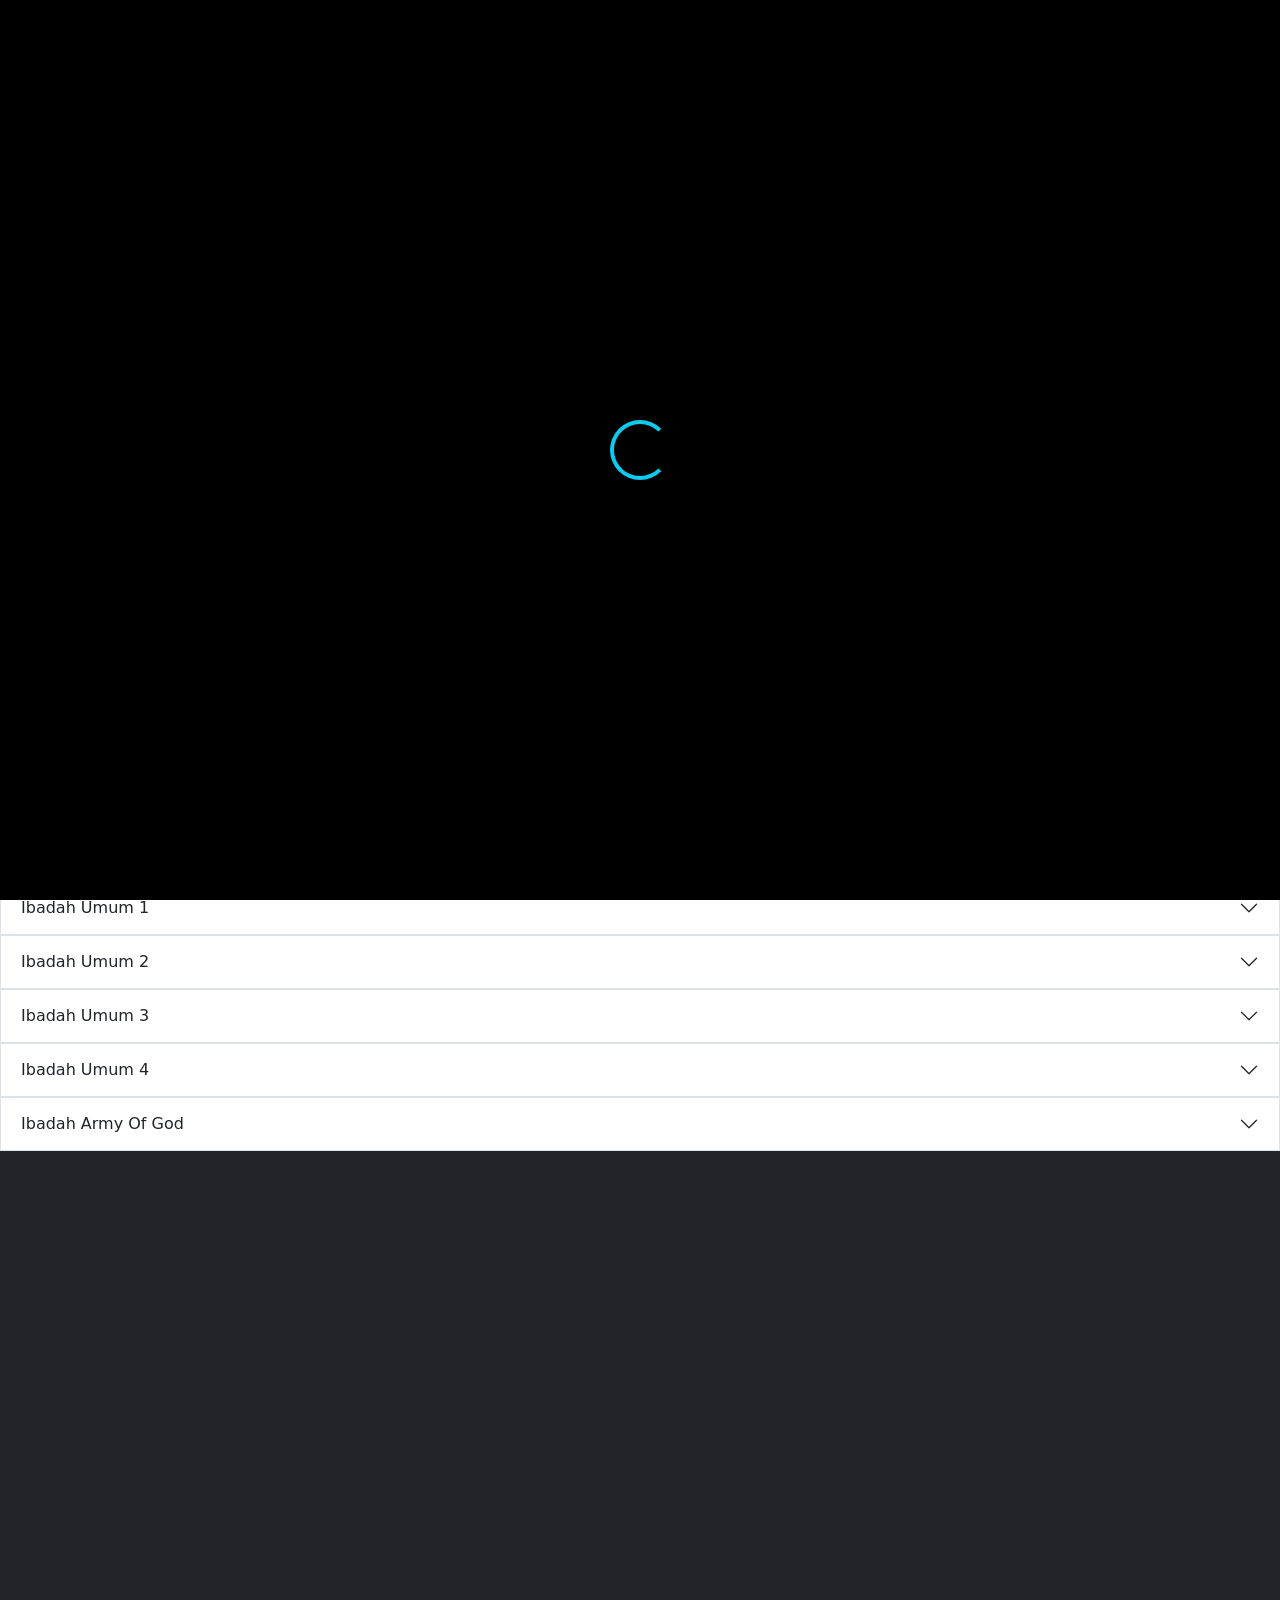
==== sermon-notes/index.html @ 1ae3d8f0 "new web" ====
<!DOCTYPE html>
<html lang="en">

<head>
    <meta charset="UTF-8">
    <meta name="viewport" content="width=device-width, initial-scale=1.0">
    <link href="https://cdn.jsdelivr.net/npm/bootstrap@5.3.3/dist/css/bootstrap.min.css" rel="stylesheet"
        integrity="sha384-QWTKZyjpPEjISv5WaRU9OFeRpok6YctnYmDr5pNlyT2bRjXh0JMhjY6hW+ALEwIH" crossorigin="anonymous">
    <link href="/style.css" rel="stylesheet">
    <link href="/assets/icon.png" rel="icon">
    <title>Sagi Porto</title>
</head>

<body class="bg-dark">

    <!-- loader s-->
    <div class="loader-wrapper">
        <div class="spinner-border text-info" role="status">
            <span class="visually-hidden">Loading...</span>
        </div>
    </div>
    <!-- loader end -->

    <!-- nav s -->
    <nav class="navbar navbar-expand-md navbar-dark bg-dark shadow sticky-top">
        <div class="container">
            <a class="navbar-brand" href="#">
                <img src="/assets/Y-Dev-Logo.png" height="45px" width="45px" style="border-radius: 50%;">
            </a>
            <button class="navbar-toggler" type="button" data-bs-toggle="collapse" data-bs-target="#navbarNav"
                aria-controls="navbarNav" aria-expanded="false" aria-label="Toggle navigation">
                <span class="navbar-toggler-icon"></span>
            </button>
            <div class="collapse navbar-collapse" id="navbarNav">
                <ul class="navbar-nav ms-auto">
                    <li class="nav-item">
                        <a class="nav-link active" aria-current="page" href="/">About</a>
                    </li>
                </ul>
            </div>
        </div>
    </nav>
    <!-- nav e -->

    <!-- head s -->
    <div class="text-light text-center c-container">
        <h1>Want to see my sermon notes??</h1>
        <h5>Scroll down if you want to see XD</h5>
    </div>
    <!-- head e -->

    <!-- content s -->
    <div class="c-container">
        <div class="accordion accordion-flush border" id="sermon09-06-24">
            <div class="accordion-item">
                <h2 class="accordion-header">
                    <button class="accordion-button collapsed" type="button" data-bs-toggle="collapse"
                        data-bs-target="#sermon1-09-06-24" aria-expanded="false" aria-controls="sermon1-09-06-24">
                        Ibadah Umum 1
                    </button>
                </h2>
                <div id="sermon1-09-06-24" class="accordion-collapse collapse" data-bs-parent="#sermon09-06-24">
                    <div class="accordion-body">
                        <h3>Kebebasan – Bebas dari Issue Integritas</h3><br>
                        Ibadah Umum 1 – 9 Juni 2024<br>
                        Pdp. Fandi Gunawan<br>
                        -–-–-–-–-–-–-–-–-–-–-–-–-–-–-–-–-–-–-–-–-–-–-–-–-–-–-–-–·–<br>
                        Bebas = Tidak terikat, bisa memilih.<br>
                        Disaat ini banyak yang memiliki issue dengan integritas nya. Banyak yang salah dalam urutan
                        integritas hidupnya yang harusnya Tuhan-Manusia-Uang/Nafsu (Tuhan mengendalikan manusia, manusia
                        memegang kendali nafsu) menjadi Uang/Nafsu-Manusia-Tuhan (Mengesampingkan Tuhan dan membiarkan
                        nafsu mengendalikan manusia).<br><br>

                        Apa sih integritas itu?<br>
                        Konsisten berpikir, berkata-kata, bertindak dengan benar, dan bertanggungjawab. Meskipun tidak
                        ada yang melihat. Dan orang yang berintegritas harus memiliki buah-buah Roh (terutama penguasaan
                        diri)<br><br>

                        Orang yang berintegritas, PASTI orang akan percaya kepada orang itu, dan orang tidak akan berani
                        mempermainkan orang tersebut.<br>
                        ada 2 jenis kepercayaan<br>
                        Cognitive Trust<br>
                        Actnitive Trust<br><br>

                        Untuk memperoleh Integritas, kita butuh mengetahui 3 Sifat Allah :<br>
                        ✨1. Maha Kudus<br>
                        🟡 Kita tau, bahwa Tuhan itu kudus, oleh karena itu hiduplah kudus seperti-Nya, Kejarlah
                        kekudusan itu di dalam hidupmu.<br>
                        ✨2. Maha Tahu<br>
                        🟡Tuhan itu maha Tahu, oleh karena itu kita harus transparan kepada Tuhan. Jangan sekali-kali
                        kamu mencoba berbohong kepada Tuhan.<br>
                        ✨3. Maha Kuasa<br>
                        🟡Percayalah Dia mampu membalikkan keadaan 180°<br><br>

                        “Anda bisa menjadi raja salomo yang super bijaksana, bisa juga menjadi raja daud yang super
                        menyembah,
                        bisa juga menjadi rasul paulus yang super dalam memberitakan injil kemanapun itu, tetapi jika
                        anda tidak
                        punya hati yang disiplin seperti Yusuf, anda akan jatuh layaknya simson.”<br>
                        -Pdp. Fandi Gunawan<br><br>

                        ⭐Apasih ciri orang yang berintegritas?<br>
                        ✨Yesaya 33:15-16 || Mazmur 24:4<br><br>

                        ✨1. Walk Righteously.<br>
                        🔥Berjalanlah di dalam kebenaran Firman-Nya, jangan sampai orang menganggap dirimu lebih buruk
                        dibanding orang dunia. Jadilah terang-Nya yang benar.<br>
                        ✨2. Speak What Is Right.<br>
                        🔥Matus 5:37 || Amsal 4:24.<br>
                        🔥Bicaralah apa adanya, bicara yang benar, jangan ada dusta di dalam mulutmu.<br>
                        🔥Ingat apa yang kamu katakan itu berkuasa.<br>
                        ✨3. Who Reject Gain From Extortion.<br>
                        🔥Ulangan 16:19<br>
                        🔥Kita memiliki pilihan untuk berkata “Tidak”<br>
                        Berani berkata Tidak :<br>
                        > 1. Direct “No*<br>
                        > 2. The Reflecting “No”<br>
                        > 3. The Reason “No”<br>
                        > 4. The Raincheck “No”<br>
                        > 5. The Enquiring “No”<br>
                        > 6. The Broken Record “No”<br>

                        🔥Jadilah orang yang memiliki prinsip yang kuat, orang yang punya prinsip itulah orang yang
                        lebih dihormati.<br>
                        🔥We Can’t make the all people happy with us.<br>
                        ✨4. Keep Their Hands From Accepting Bribes.<br>
                        🔥Jauhkanlah tanganmu dari hal-hal yang buruk. Jangan sampai Tangan yang engkau pakai untuk
                        memuliakan Tuhan kamu pakai juga untuk menyakiti orang.<br>
                        ✨5. Stop Their Ears Against Plots Of Border<br>
                        🔥Jagalah telingamu dari hal-hal buruk, karena telinga berhubungan langsung dengan hati.<br>
                        ✨6. Shut Their Eyes From Contemplating Evil<br>
                        🔥Ayub 31:1 || Ayub 31:4<br>
                        🔥Jagalah matamu, karena matamu itu adalah cahayamu.<br><br>

                        ⭐Konsekuensi dari Integritas :<br>
                        ✨Dialah seperti orang :<br>
                        1. Will Dwell On Heights<br>
                        2. Refugey Will Be The Mountain Fortress<br>
                        3. Their Bread Will Be Suplied, And Water Will Not Fail Them.<br>
                    </div>
                </div>
            </div>
        </div>
        <div class="accordion accordion-flush border" id="sermon09-06-24">
            <div class="accordion-item">
                <h2 class="accordion-header">
                    <button class="accordion-button collapsed" type="button" data-bs-toggle="collapse"
                        data-bs-target="#sermon2-09-06-24" aria-expanded="false" aria-controls="sermon2-09-06-24">
                        Ibadah Umum 2
                    </button>
                </h2>
                <div id="sermon2-09-06-24" class="accordion-collapse collapse" data-bs-parent="#sermon09-06-24">
                    <div class="accordion-body">
                        <h3>Kebebasan – Bebas dari Hutang</h3><br>
                        Ibadah Umum 2 – 9 Juni 2024<br>
                        Pdp. Fandi Gunawan<br>
                        -–-–-–-–-–-–-–-–-–-–-–-–-–-–-–-–-–-–-–-–-–-–-–-–-–-–-–-–·–<br>
                        Bebas = No issue, Tidak terikat, bisa membuat pilihan.<br>
                        Orang yang berhutang tidaklah bebas, melainkan terikat.<br>
                        Kita (Manusia) harus bisa mengendalikan uang dan nafsu, bukan uang/nafsu yang mengendalikan
                        Manusia.<br><br>

                        Main Verse : 2 Raja-raja 4:1-7<br>
                        Di zaman dulu, seorang janda itu benar-benar hidup dari belas kasihan, bahkan banyak dari mereka
                        yang terikat dengan hutang, entah itu peninggalan dari suaminya, atau mungkin memang janda
                        tersebut yang berhutang.<br><br>

                        ⭐Mengapa bisa terikat dengan hutang? :<br>
                        ✨1. Miss management.<br>
                        Banyak dari orang-orang yang salah dalam mengatur keuangannya, sampai-sampai mereka salah
                        mengambil keputusan dan berakhir dengan berhutang.<br>
                        ✨2. Salah prediksi/salah perhitungan.<br>
                        Banyak juga yang mengalami kesalahan prediksi. Mereka berpikir mereka bisa membayar hutang
                        tersebur, lalu mereka berhutang dan akhirnya mereka terikat dengan hutang yang
                        berkelanjutan.<br>
                        ✨3. Terseret pada kesalahan.<br>
                        Tidak sedikit juga yang mendapat hutang yang menurun dari orang terdekat. Padahal mereka tidak
                        melakukan hutang tersebut, tetapi mereka yang harus membayar hutang tersebut.<br><br>

                        “Hutang adalah mesin waktu super cangih, yang terus membawa kita di masa depan, oleh karena itu
                        hutang itu harus di lunasi”<br>
                        -Pdp Fandi Gunawan<br><br>

                        Lalu bagaimana cara melunasi hutang jika kita sudah terlanjur terikat dengan hutang?<br>
                        ⭐5 Strategi melunasi Hutang :<br>
                        ✨1. Strategi Bola Salju – Membayar hutang terkecil terlebih dahulu.<br>
                        ✨2. Strategi Salju Longsor – Bayar hutang yang bunganya paling besar, cara yang paling cerdas
                        buat berhutang.<br>
                        ✨3. Strategi Banjir – Membayar hutang sama rata ketika ada uangnya, cara yang sering dipakai
                        orang.<br>
                        ✨4. Strategi Tsunami – Membayar lunas semua ketika mendapat uang/warisan.<br>
                        ✨5. Strategi Hujan salju – Membayar hutang secara rintik-rintik (sedikit-sedikit).<br>
                        <br>
                        Tetapi ingatlah, hutang itu biasanya membuat kita terikat dan ketagihan melakukannya.
                        ⭐Bagaimana cara agar tidak berhutang?<br>
                        ✨1. Bernegosiasi<br>
                        🔥Lakukan Negosiasi untuk menemukan cara lain selain berhutang<br>
                        ✨2. Supply<br>
                        🔥Carilah supply yang dapat menopangmu agar tidak berhutang<br>
                        ✨3. Invest<br>
                        🔥Lakukanlah investasi, bukan hutang.<br>
                        <br>
                        “Satu hal yang harus kita perhatikan! Setelah kamu mendapat wahyu dari Tuhan, dan lakukanlah
                        dalam kesunyian juga ujilah itu.”<br>
                        -Pdp. Fandi Gunawan<br>
                    </div>
                </div>
            </div>
        </div>
        <div class="accordion accordion-flush border" id="sermon09-06-24">
            <div class="accordion-item">
                <h2 class="accordion-header">
                    <button class="accordion-button collapsed" type="button" data-bs-toggle="collapse"
                        data-bs-target="#sermon3-09-06-24" aria-expanded="false" aria-controls="sermon3-09-06-24">
                        Ibadah Umum 3
                    </button>
                </h2>
                <div id="sermon3-09-06-24" class="accordion-collapse collapse" data-bs-parent="#sermon09-06-24">
                    <div class="accordion-body">
                        <h3>Kebebasan – Bebas dari kekuatiran</h3><br>
                        Ibadah Umum 3 – 9 Juni 2024<br>
                        Pdp. Fandi Gunawan<br>
                        -–-–-–-–-–-–-–-–-–-–-–-–-–-–-–-–-–-–-–-–-–-–-–-–-–-–-–-–·–<br>
                        ⭐Bebas = Tidak terikat, tidak khawatir, bisa membuat pilihan.<br>
                        <br>
                        ⭐Main Verse : Matius 6:25-34<br>
                        <br>
                        Kekhawatiran itu wajar, tetapi kita harus mengkontrol kekhawatiran itu dengan kebebasan kita<br>
                        <br>
                        Disaat ini banyak yang khawatir akan keuangan, tetapi Jangan memberhalakan Tuhan untuk uang,
                        ingat kekhawatiran itu wajar tetapi kita harus bisa mengendalikan nya.<br>
                        <br>
                        Manusia memiliki peperangan dari dalam dan dari luar dirinya, dan peperangan itulah yang
                        menghasilkan kekhawatiran didalam hidup mereka.<br>
                        <br>
                        Khawatir memanglah wajar, tetapi rasa khawatir yang disertai takut dan overthinking yang
                        berlebihan itu berbahaya.<br>
                        <br>
                        *Kekhawatiran = Rasa tidak nyaman yang didasari dari hal yang di duga” Oleh diri sendiri (tidak
                        terjadi/belum terjadi tetapi menimbulkan rasa tidak nyaman.)<br>
                        *Takut = Sama seperti khawatir tetapi di dasari oleh hal yang terjadi.<br>
                        *Overthinking = Berpikir terlalu jauh, membesar-besarkan masalah.<br>
                        <br>
                        Think :<br>
                        Over-Think (Sering terjadi)<br>
                        Normal-Think (hampir semua orang luar)<br>
                        Never-Think (Udah parah ini:v)<br>
                        Dari semua itu, tidak ada satupun yang sesuai. Kita harus memiliki “Christ-Bible-Thinking”<br>
                        Ingat, jangan bersandar pada pengertian sendiri, tetapi bersandarlah pengertian dari
                        Kristus.<br>
                        <br>
                        Faktanya 90% yang kita khawatirkan tidak akan terjadi. Tetapi jangan lupa kekhawatiran itu
                        adalah iman yang salah.
                        Oleh karena itu Jika ada kekhawatiran, hancurkanlah itu, jangan sampai kekhawatiran itu
                        bertumbuh menjadi besar. Jangan sampai ada roh ketakutan yang menguasaimu. Janganlah merasa
                        nyaman didalam ketakutan dan kekhawatiran.<br>
                        <br>
                        Ingatlah<br>
                        Kapal Tidak tenggelam karena air di sekelilingnya.<br>
                        Kapal tenggelam karena air masuk kedalamnya.<br>
                        Hidup tidak hancur karena masalah mengelilingi dirimu.<br>
                        Hidup hancur karena kamu membiarkan masalah itu masuk kedalam dirimu.<br>
                        <br>
                        🔥”Don’t be afraid, cause God’s Know you. “<br>
                        Banyak sekali orang yang terlihat ‘dewasa rohani’ tetapi mereka masih dikuasai oleh
                        kekhawatiran.
                        Padahal seharusnya anak Tuhan tidak Mungkin dikuasai oleh kekhawatiran itu.<br>
                        <br>
                        ⭐Janganlah khawatir akan hari Esok, karena jika kita dekat dengan Tuhan, setiap hal yang akan
                        terjadi dihari esok mau itu badai kehidupan atau apapun itu, kita pasti bisa melewatinya~.<br>
                        <br>
                        ⭐3 point ibadah ini!<br>
                        ✨1. Anda Tidak sendirian!.<br>
                        ✨2. Allah adalah Sumber kreativitas dan jalan keluar.<br>
                        ✨3. Jangan panik dan jangan cari jawaban sendiri.<br>
                    </div>
                </div>
            </div>
        </div>
        <div class="accordion accordion-flush border" id="sermon09-06-24">
            <div class="accordion-item">
                <h2 class="accordion-header">
                    <button class="accordion-button collapsed" type="button" data-bs-toggle="collapse"
                        data-bs-target="#sermon4-09-06-24" aria-expanded="false" aria-controls="sermon4-09-06-24">
                        Ibadah Umum 4
                    </button>
                </h2>
                <div id="sermon4-09-06-24" class="accordion-collapse collapse" data-bs-parent="#sermon09-06-24">
                    <div class="accordion-body">
                        <h3>Kebebasan – Bebas dari karakter impulsif</h3><br>
                        Ibadah umum 4 – 9 Juni 2024<br>
                        Pdp. Fandi Gunawan<br>
                        -–-–-–-–-–-–-–-–-–-–-–-–-–-–-–-–-–-–-–-–-–-–-–-–-–-–-–-–·–<br>
                        Bebas = No issue, Tidak terikat (menang), dapat membuat pilihan.<br>
                        <br>
                        Tuhan menciptakan manusia untuk memuliakan Tuhan dengan segala hal yang manusia miliki, tetapi
                        banyak sekali manusia yang terbalik, banyak manusia yang memberhalakan Tuhan untuk harta
                        bendanya.<br>
                        <br>
                        Main verse : Matius 4:1-11 || Ulangan 6:3-5<br>
                        <br>
                        Disaat kita berada di padang gurun (Dicobai), tetaplah kuat, dan percayalah akan ada tanah
                        perjanjian di balik gurun itu.<br>
                        <br>
                        ⭐Apasih impulsif itu?<br>
                        Impulsif adalah kecenderungan untuk bertindak sesuka hati, menampilkan perilaku yang ditandai
                        dengan sedikit atau tanpa pemikiran, refleksi, atau pertimbangan konsekuensi. Orang impulsif
                        biasanya melakukan sesuatu secara spontan tanpa memikirkan dampak kedepannya.
                        Singkat nya impulsif adalah GAMPANG KEPANCING<br>
                        <br>
                        ⭐Contoh perilaku impulsif :<br>
                        > Membeli Barang yang tidak perlu<br>
                        > Mengambil Keputusan penting tanpa mempertimbangkan konsekuensinya<br>
                        > Bicara Tanpa berpikir<br>
                        > Salah investasi dan Rugi<br>
                        > Dsb.<br>
                        <br>
                        <br>
                        <br>
                        Pencobaan Impulsif :<br>
                        ⭐1. Greedy<br>
                        ✨ Banyak yang memiliki tujuan MULIA, tetapi banyak sekali yang memiliki greedy yang menghalangi
                        mereka.<br>
                        ⭐2. Pride/harga diri<br>
                        ✨ Banyak yang mencoba mempertahankan harga diri mereka dengan cara menyalahkan orang lain,
                        bahkan menyakiti hati orang lain tanpa memikirkan dampak yang berkelanjutan.<br>
                        ⭐3. Lust/nafsu<br>
                        ✨ 1 Timotius 6:9<br>
                        ✨ Belajarlah dari ishak, yang taat untuk tinggal saat tanah kanaan tidak baik-baik saja, padahal
                        di tempat lain ia bisa keluar dari masalah di kanaan, tetapi ishak memilih untuk tidak mengikuti
                        nafsunya dan menabur di tanah kanaan<br>
                        ⭐4. Iri Hati/Dengki<br>
                        ✨ Banyak yang membanding-bandingkan dirinya dengan orang lain, banyak sekali orang yang ingin
                        mendapat hal yang sama dengan orang lain dengan melakukan cara apapun.<br>
                        ⭐5. Tidak Pernah Puas Diri (Selalu merasa tidak cukup)<br>
                        ✨ 1 Timotius 6:10<br>
                        ✨ Banyak juga orang yang tidak pernah puas dengan apa yang telah Tuhan berikan padanya, ini
                        memang bagus, tetapi jika kamu terus merasa Kurang suatu saat kamu akan kecewa dan bahkan jatuh.<br>
                        ✨ Bersyukurlah terus dalam hidupmu, merasa cukuplah dihidupmu.<br>
                        <br>
                        ⭐Solusi dari hal impulsif = Buah Roh terakhir (Penguasaan diri)<br>
                        <br>

                        3 Point Ibadah :<br>
                        1. Fokus pada Visi Tuhan<br>
                        2. Perkatakan Firman<br>
                        3. Latih Kepekaan<br>


                    </div>
                </div>
            </div>
        </div>
        <div class="accordion accordion-flush border" id="sermon09-06-24">
            <div class="accordion-item">
                <h2 class="accordion-header">
                    <button class="accordion-button collapsed" type="button" data-bs-toggle="collapse"
                        data-bs-target="#sermon5-09-06-24" aria-expanded="false" aria-controls="sermon5-09-06-24">
                        Ibadah Army Of God
                    </button>
                </h2>
                <div id="sermon5-09-06-24" class="accordion-collapse collapse" data-bs-parent="#sermon09-06-24">
                    <div class="accordion-body">
                        <h3>coming soon</h3>
                    </div>
                </div>
            </div>
        </div>
    </div>
    <!-- content e -->

    <!-- script -->
    <script src="/script.js"></script>
    <script src="https://cdn.jsdelivr.net/npm/bootstrap@5.3.3/dist/js/bootstrap.bundle.min.js"
        integrity="sha384-YvpcrYf0tY3lHB60NNkmXc5s9fDVZLESaAA55NDzOxhy9GkcIdslK1eN7N6jIeHz"
        crossorigin="anonymous"></script>
</body>

</html>
---- style.css ----
section {
    padding-top: 6rem;
}

#contact {
    padding-top: 0;
}

.loader-wrapper {
    background-color: #000000;
    position: fixed;
    top: 0;
    bottom: 0;
    width: 100%;
    height: 100%;
    z-index: 9999;
    display: flex;
    justify-content: center;
    align-items: center;
    transition: all 0.4s;
    -webkit-transition: all 0.4s;
    -moz-transition: all 0.4s;
    -ms-transition: all 0.4s;
    -o-transition: all 0.4s;
}

.spinner-border {
    height: 60px;
    width: 60px;
}

.c-container {
    width: 100%;
    height: 90vh;
}
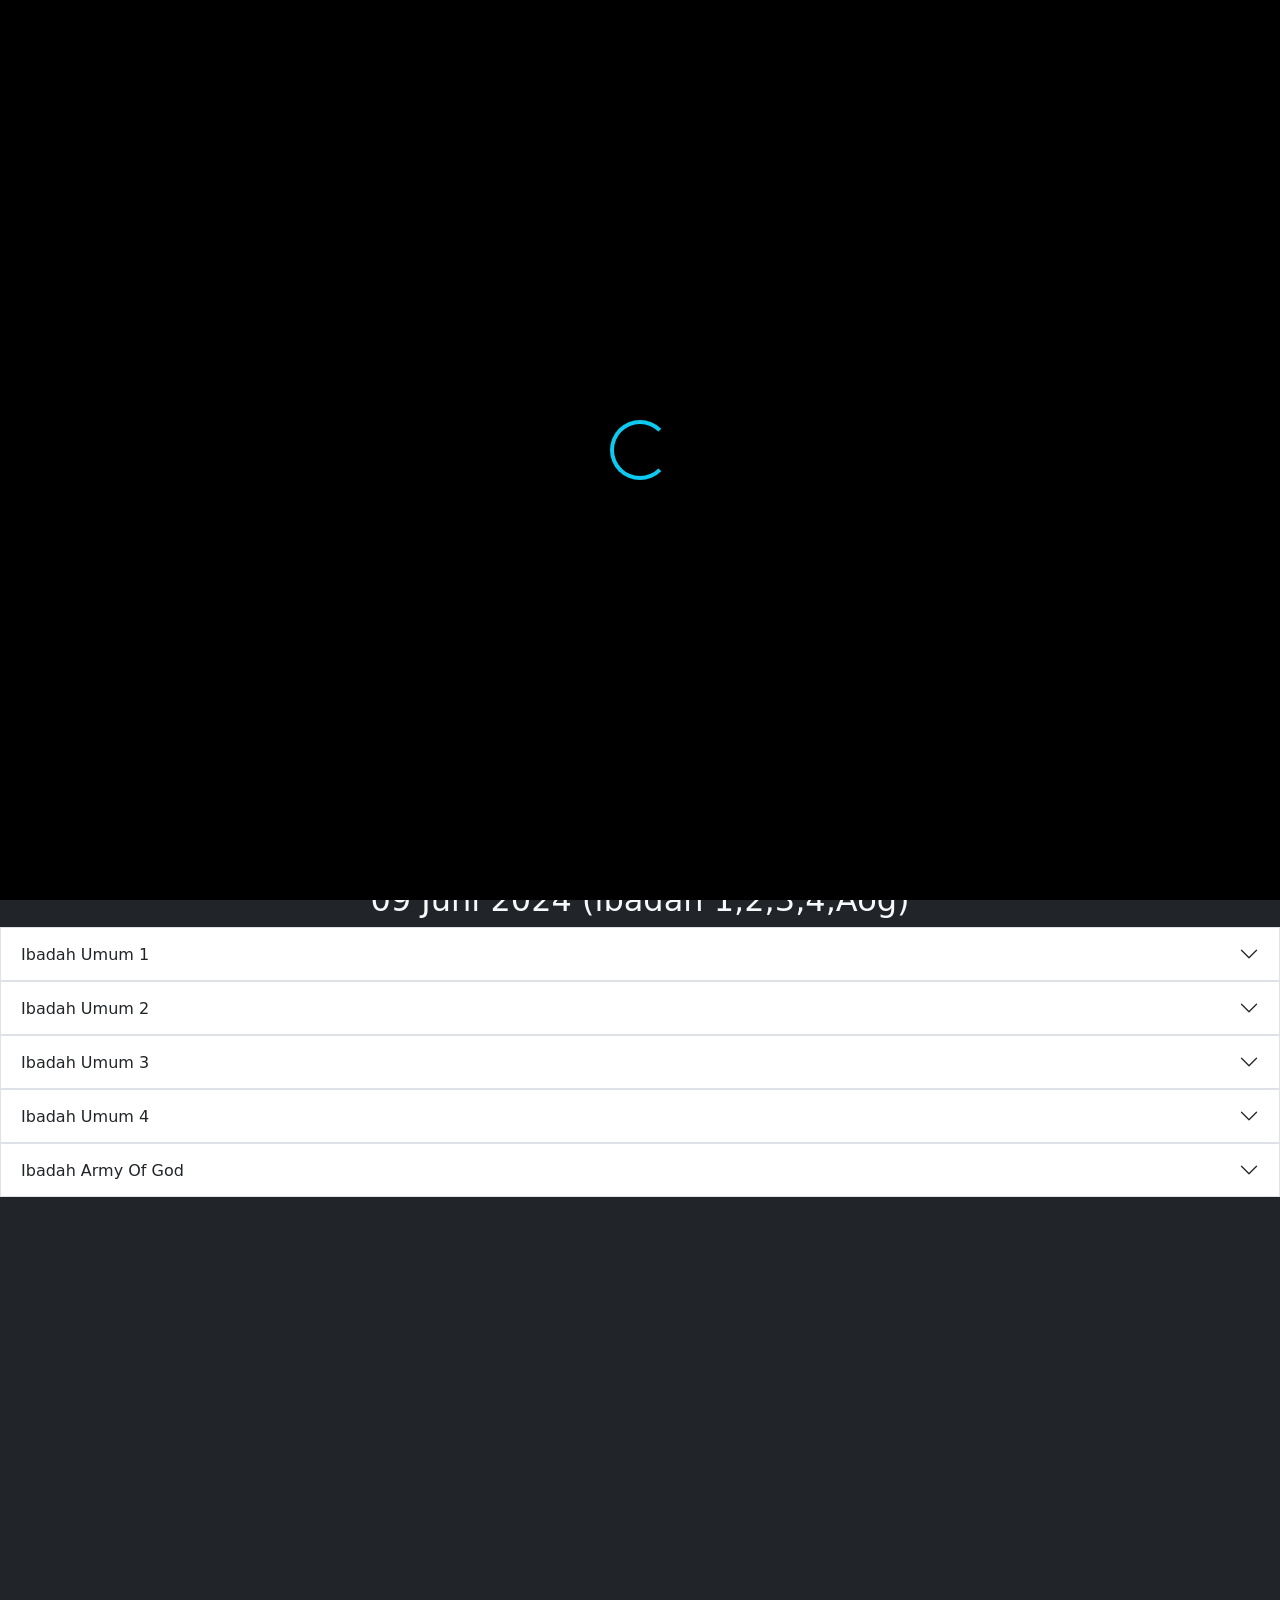
==== commit db7d31d2: "Update index.html" ====
--- a/sermon-notes/index.html
+++ b/sermon-notes/index.html
@@ -51,6 +51,7 @@
 
     <!-- content s -->
     <div class="c-container">
+        <h2 class="text-center text-light">09 Juni 2024 (ibadah 1,2,3,4,Aog)</h2>
         <div class="accordion accordion-flush border" id="sermon09-06-24">
             <div class="accordion-item">
                 <h2 class="accordion-header">
@@ -376,4 +377,4 @@
         crossorigin="anonymous"></script>
 </body>
 
-</html>+</html>
